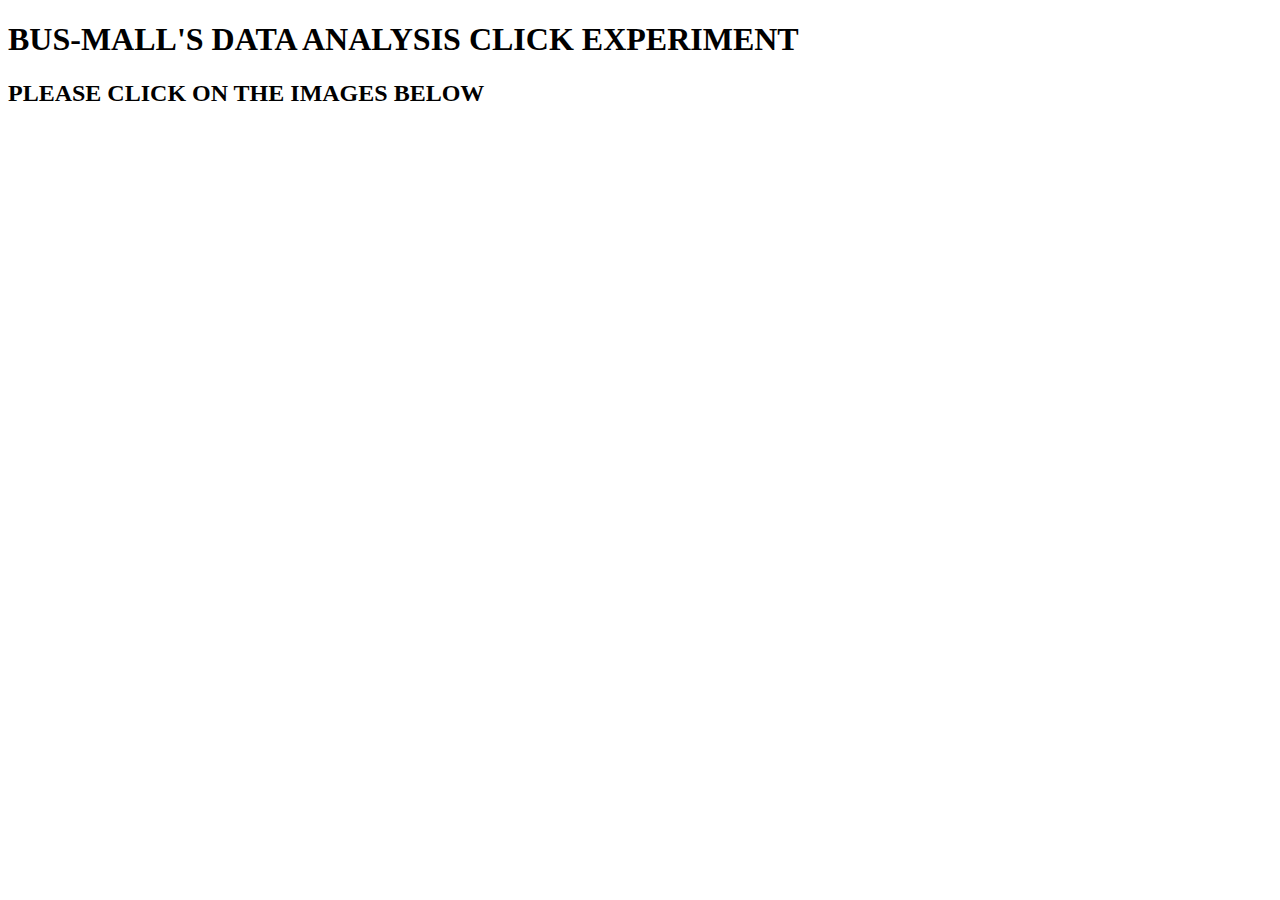
==== index.html @ 1d130aba "class-10 commit before submission and branch switch to class-11" ====
<!DOCTYPE html>
<html lang="en">
    <head>
        <meta charset="utf-8">
        <title>MKBM</title>
        <link rel="stylesheet" href="css/layout.css"/>
        <link rel="stylesheet" href="css/style.css"/>
    </head>
<body>
    <h1>BUS-MALL'S DATA ANALYSIS CLICK EXPERIMENT</h1>
    <h2>PLEASE CLICK ON THE IMAGES BELOW</h2>

    <div id="bigbag"></div>

    <!-- <div>
        <h5>
            DATA ANALYSIS BY CLICKS PERFORMED BY USER
        </h5>
        <table>
            <tbody>
                <tr>
                    <th>r2d2 bag</th>
                    <th>banana slicer</th>
                    <th>toeless boots</th>
                    <th>odd chair</th>
                    <th>creature</th>
                    <th>dragon spam</th>
                    <th>pentencil</th>
                    <th>pizza scissors</th>
                    <th>shark sleeping bag</th>
                    <th>baby broom</th>
                    <th>unicorn spam</th>
                    <th>usb alien</th>
                    <th>repouring can</th>
                    <th>undrinkable wine glass</th>
                </tr>
                <tr id="productRanking">
                    <th>Total Clicks Per Item</th>
                </tr>
            </tbody>
        </table>
    </div> -->
    <script type="text/javascript" src="js/app.js"></script>
</body>
</html>
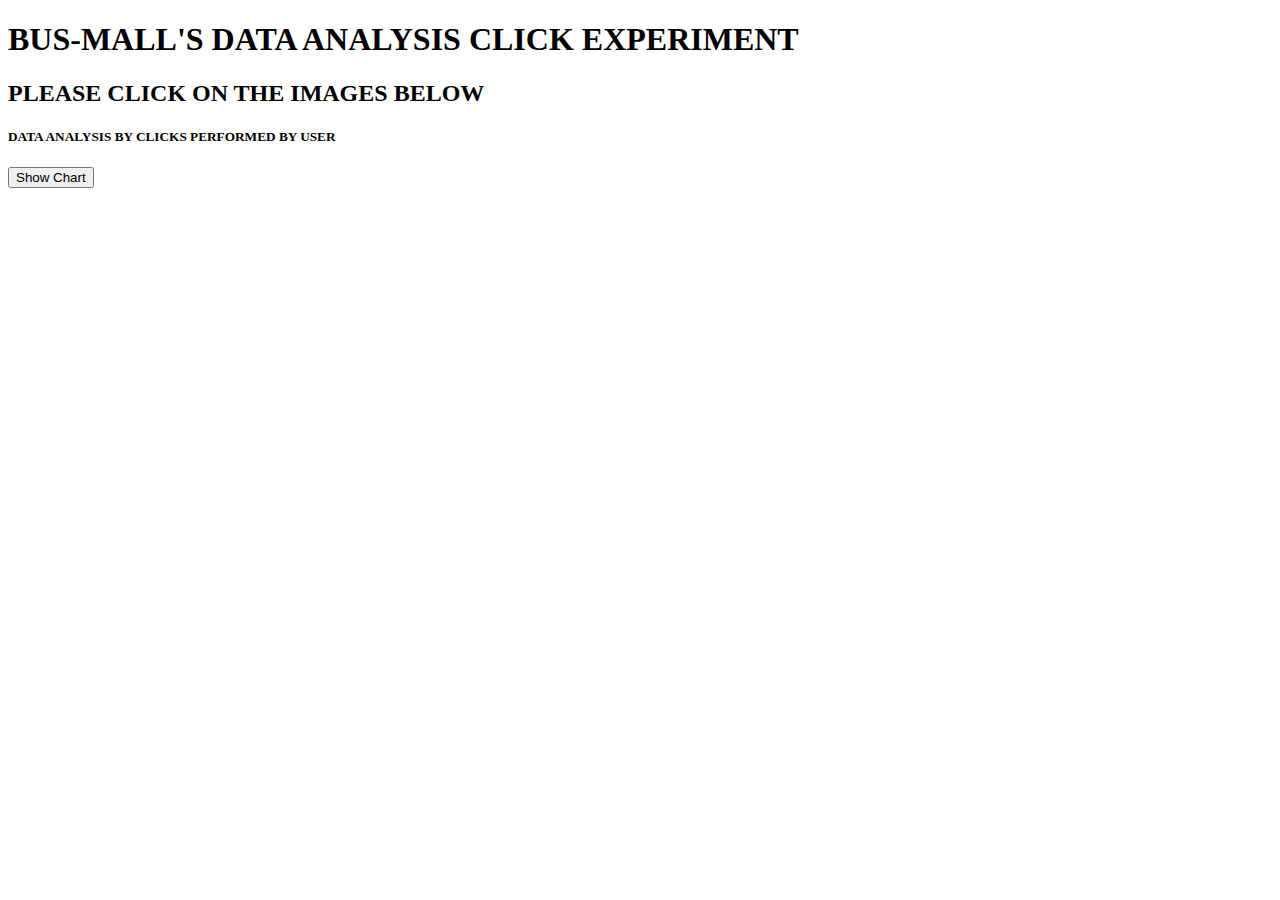
==== commit 5b1e3a07: "branch 11 initial commit" ====
--- a/index.html
+++ b/index.html
@@ -12,34 +12,13 @@
 
     <div id="bigbag"></div>
 
-    <!-- <div>
+    <div>
         <h5>
             DATA ANALYSIS BY CLICKS PERFORMED BY USER
         </h5>
-        <table>
-            <tbody>
-                <tr>
-                    <th>r2d2 bag</th>
-                    <th>banana slicer</th>
-                    <th>toeless boots</th>
-                    <th>odd chair</th>
-                    <th>creature</th>
-                    <th>dragon spam</th>
-                    <th>pentencil</th>
-                    <th>pizza scissors</th>
-                    <th>shark sleeping bag</th>
-                    <th>baby broom</th>
-                    <th>unicorn spam</th>
-                    <th>usb alien</th>
-                    <th>repouring can</th>
-                    <th>undrinkable wine glass</th>
-                </tr>
-                <tr id="productRanking">
-                    <th>Total Clicks Per Item</th>
-                </tr>
-            </tbody>
-        </table>
-    </div> -->
+    </div>
+    <input type="button" value="Show Chart" id="show-chart-button">
+    <div id="chartContainer" style="height: 300px; width: 100%"></div>
     <script type="text/javascript" src="js/app.js"></script>
 </body>
 </html>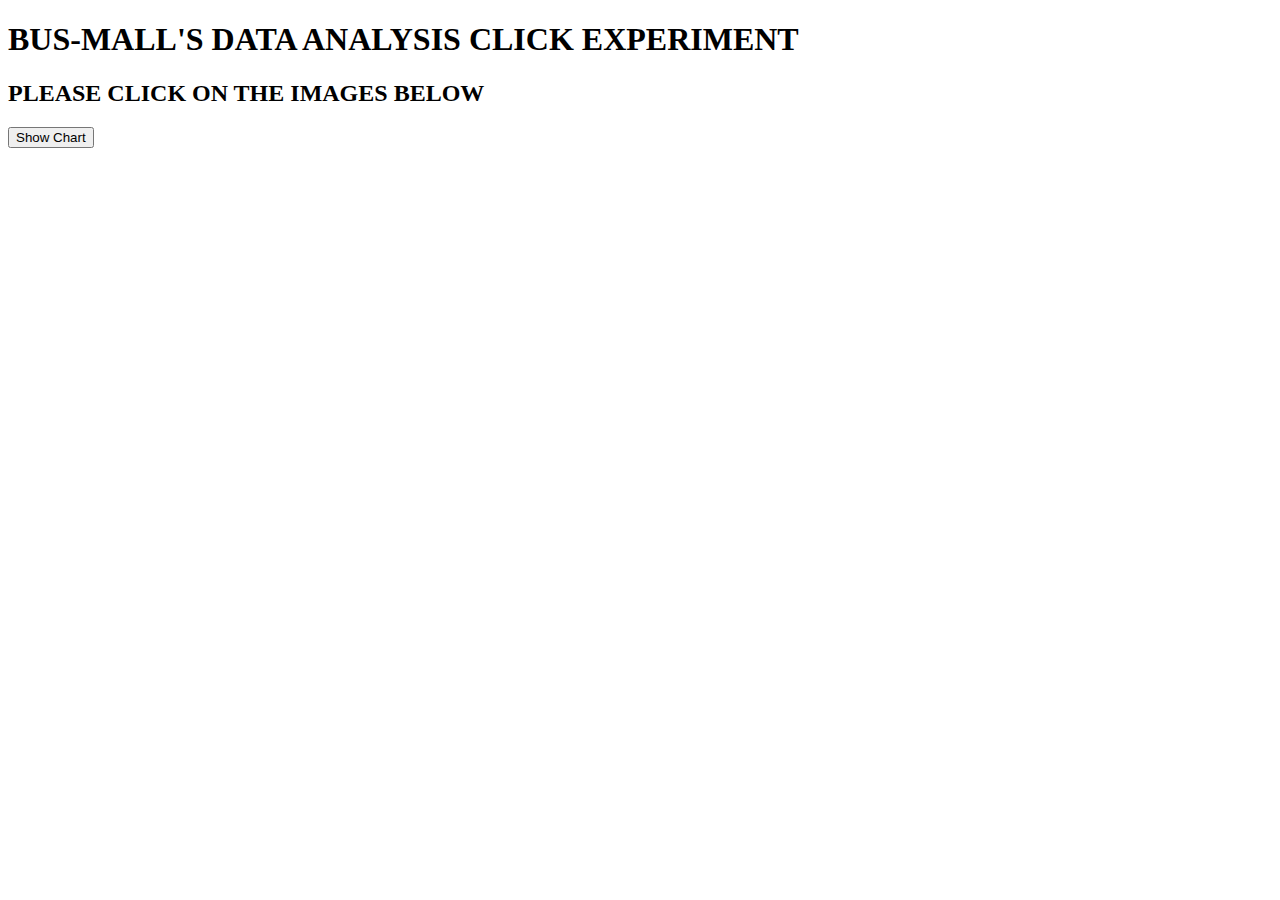
==== commit 3003b52e: "push for class" ====
--- a/index.html
+++ b/index.html
@@ -1,8 +1,11 @@
 <!DOCTYPE html>
 <html lang="en">
     <head>
+      <script type="text/javascript" src="js/app.js"></script>
+      <script type="text/javascript" src="js/chart.js"></script>
+      <script type="text/javascript" src="js/canvasjs.min.js"></script>      
         <meta charset="utf-8">
-        <title>MKBM</title>
+        <title>BusMall</title>
         <link rel="stylesheet" href="css/layout.css"/>
         <link rel="stylesheet" href="css/style.css"/>
     </head>
@@ -12,13 +15,7 @@
 
     <div id="bigbag"></div>
 
-    <div>
-        <h5>
-            DATA ANALYSIS BY CLICKS PERFORMED BY USER
-        </h5>
-    </div>
     <input type="button" value="Show Chart" id="show-chart-button">
-    <div id="chartContainer" style="height: 300px; width: 100%"></div>
-    <script type="text/javascript" src="js/app.js"></script>
+    <div id="chartContainer" style="height: 300px; width: 100%;"></div>
 </body>
-</html>+</html>
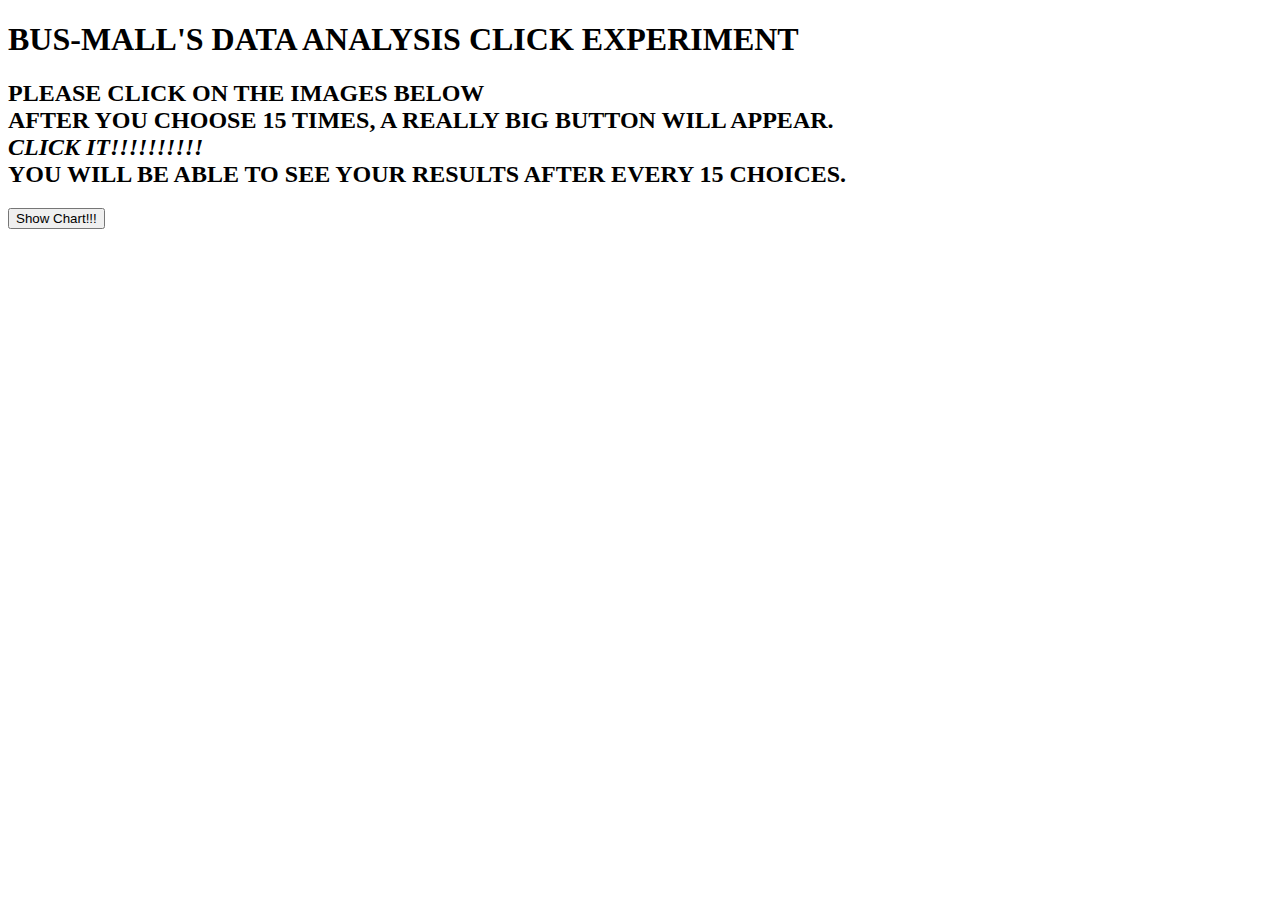
==== commit 6be02faf: "changes to text and button style" ====
--- a/index.html
+++ b/index.html
@@ -11,11 +11,15 @@
     </head>
 <body>
     <h1>BUS-MALL'S DATA ANALYSIS CLICK EXPERIMENT</h1>
-    <h2>PLEASE CLICK ON THE IMAGES BELOW</h2>
+    <h2>PLEASE CLICK ON THE IMAGES BELOW<br>
+        AFTER YOU CHOOSE 15 TIMES, A REALLY BIG BUTTON WILL APPEAR.<br>
+        <strong><em id-="clickit">CLICK IT!!!!!!!!!!</em></strong><br>
+        YOU WILL BE ABLE TO SEE YOUR RESULTS AFTER EVERY 15 CHOICES. 
+    </h2>
 
     <div id="bigbag"></div>
 
-    <input type="button" value="Show Chart" id="show-chart-button">
+    <input type="button" value="Show Chart!!!" id="show-chart-button">
     <div id="chartContainer" style="height: 300px; width: 100%;"></div>
 </body>
 </html>
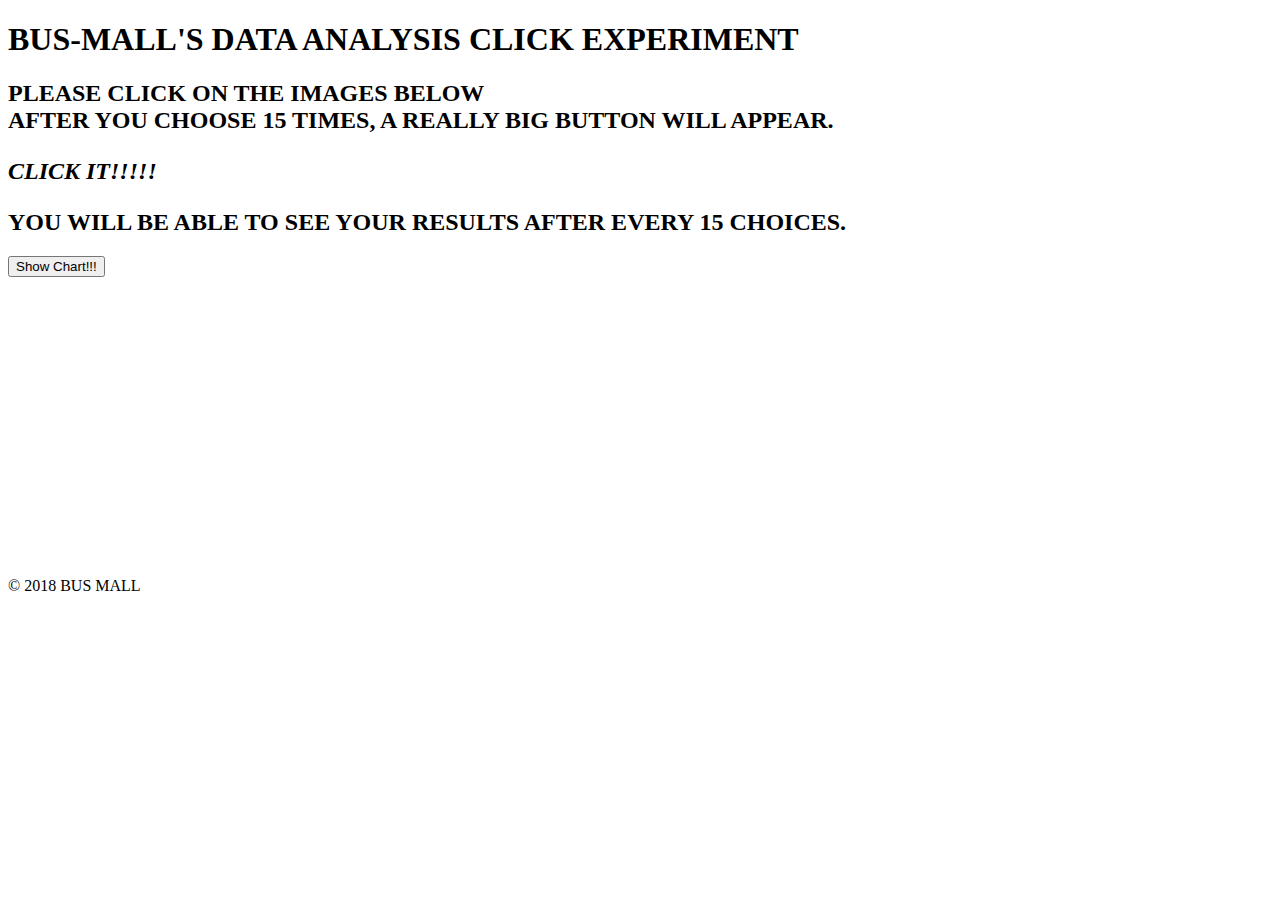
==== commit f2d8be42: "got text to flash/blink" ====
--- a/index.html
+++ b/index.html
@@ -13,13 +13,12 @@
     <h1>BUS-MALL'S DATA ANALYSIS CLICK EXPERIMENT</h1>
     <h2>PLEASE CLICK ON THE IMAGES BELOW<br>
         AFTER YOU CHOOSE 15 TIMES, A REALLY BIG BUTTON WILL APPEAR.<br>
-        <strong><em id-="clickit">CLICK IT!!!!!!!!!!</em></strong><br>
+        <p><strong><em class-="blink">CLICK IT!!!!!</em></strong><br></p>
         YOU WILL BE ABLE TO SEE YOUR RESULTS AFTER EVERY 15 CHOICES. 
     </h2>
-
     <div id="bigbag"></div>
-
     <input type="button" value="Show Chart!!!" id="show-chart-button">
     <div id="chartContainer" style="height: 300px; width: 100%;"></div>
+    <footer>&copy; 2018 BUS MALL</footer>
 </body>
-</html>
+</html> 
